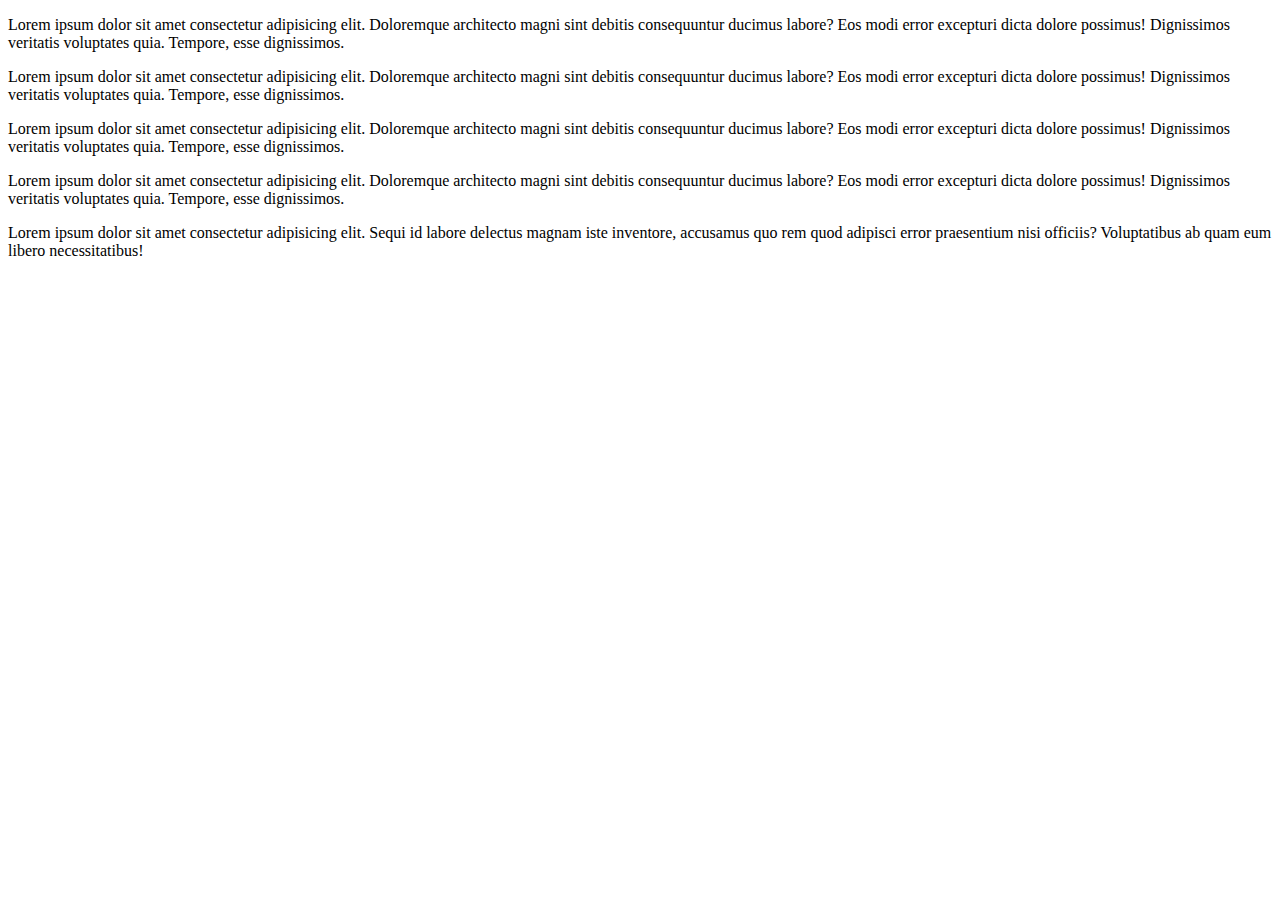
==== index.html @ 08653190 "Este es el primer Commit de este archivo" ====
<!DOCTYPE html>
<html lang="es">

<head>
    <meta charset="UTF-8">
    <meta name="viewport" content="width=device-width, initial-scale=1.0">
    <title>Bootstrap</title>

    <link href="https://cdn.jsdelivr.net/npm/bootstrap@5.0.0-beta1/dist/css/bootstrap.min.css" rel="stylesheet"
        integrity="sha384-giJF6kkoqNQ00vy+HMDP7azOuL0xtbfIcaT9wjKHr8RbDVddVHyTfAAsrekwKmP1" crossorigin="anonymous">
</head>

<body>
    <main class="container d-flex align-items-center justify-content-center vh-100 vw-100">
        <div class="row">

            <!--Columna izquierda-->
            <div class="col-12 col-lg-9 bg-primary">
               <div class="row">
                <div class="col-12 col-lg-8 bg-dark">
                    <p>Lorem ipsum dolor sit amet consectetur adipisicing elit. Doloremque architecto magni sint debitis consequuntur ducimus labore? Eos modi error excepturi dicta dolore possimus! Dignissimos veritatis voluptates quia. Tempore, esse dignissimos.</p>

                </div>
                <div class="col-12 col-lg-4 bg-success">
                    <p>Lorem ipsum dolor sit amet consectetur adipisicing elit. Doloremque architecto magni sint debitis consequuntur ducimus labore? Eos modi error excepturi dicta dolore possimus! Dignissimos veritatis voluptates quia. Tempore, esse dignissimos.</p>

                </div>
                <div class="col-12 col-lg-4 bg-danger">
                    <p>Lorem ipsum dolor sit amet consectetur adipisicing elit. Doloremque architecto magni sint debitis consequuntur ducimus labore? Eos modi error excepturi dicta dolore possimus! Dignissimos veritatis voluptates quia. Tempore, esse dignissimos.</p>

                </div>
                <div class="col-12 col-lg-8 bg-warning">
                    <p>Lorem ipsum dolor sit amet consectetur adipisicing elit. Doloremque architecto magni sint debitis consequuntur ducimus labore? Eos modi error excepturi dicta dolore possimus! Dignissimos veritatis voluptates quia. Tempore, esse dignissimos.</p>

                </div>
               </div>
            </div>
            <!--Columna Derecha-->
            <div class="col-12 col-lg-3 bg-info">
                <p>Lorem ipsum dolor sit amet consectetur adipisicing elit. Sequi id labore delectus magnam iste inventore, accusamus quo rem quod adipisci error praesentium nisi officiis? Voluptatibus ab quam eum libero necessitatibus!</p>
                
            </div>
        </div>


    </main>
</body>

</html>
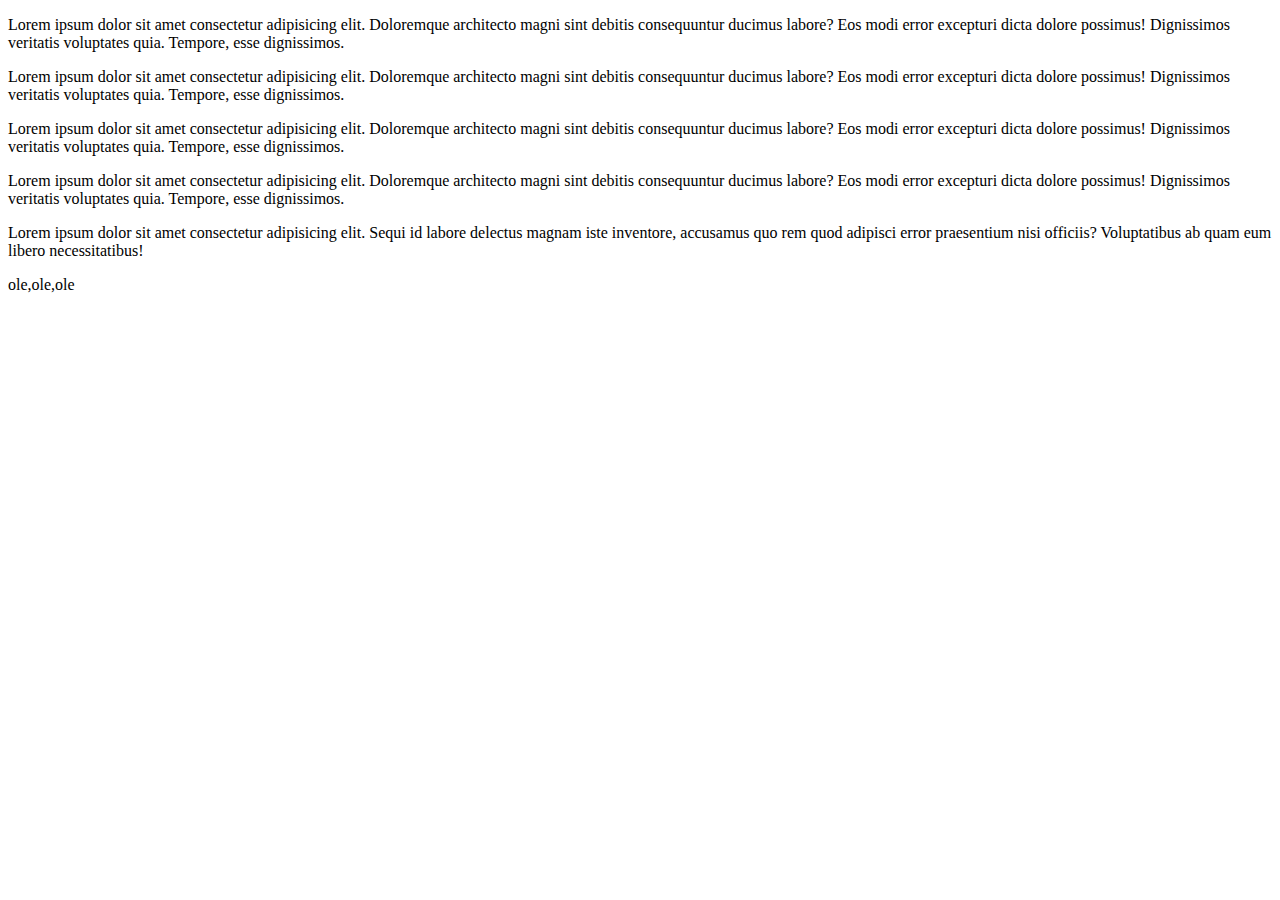
==== commit 2ec8e17c: "Se agrego una etiqueta p" ====
--- a/index.html
+++ b/index.html
@@ -38,7 +38,7 @@
             <!--Columna Derecha-->
             <div class="col-12 col-lg-3 bg-info">
                 <p>Lorem ipsum dolor sit amet consectetur adipisicing elit. Sequi id labore delectus magnam iste inventore, accusamus quo rem quod adipisci error praesentium nisi officiis? Voluptatibus ab quam eum libero necessitatibus!</p>
-                
+                <p>ole,ole,ole</p>
             </div>
         </div>
 
